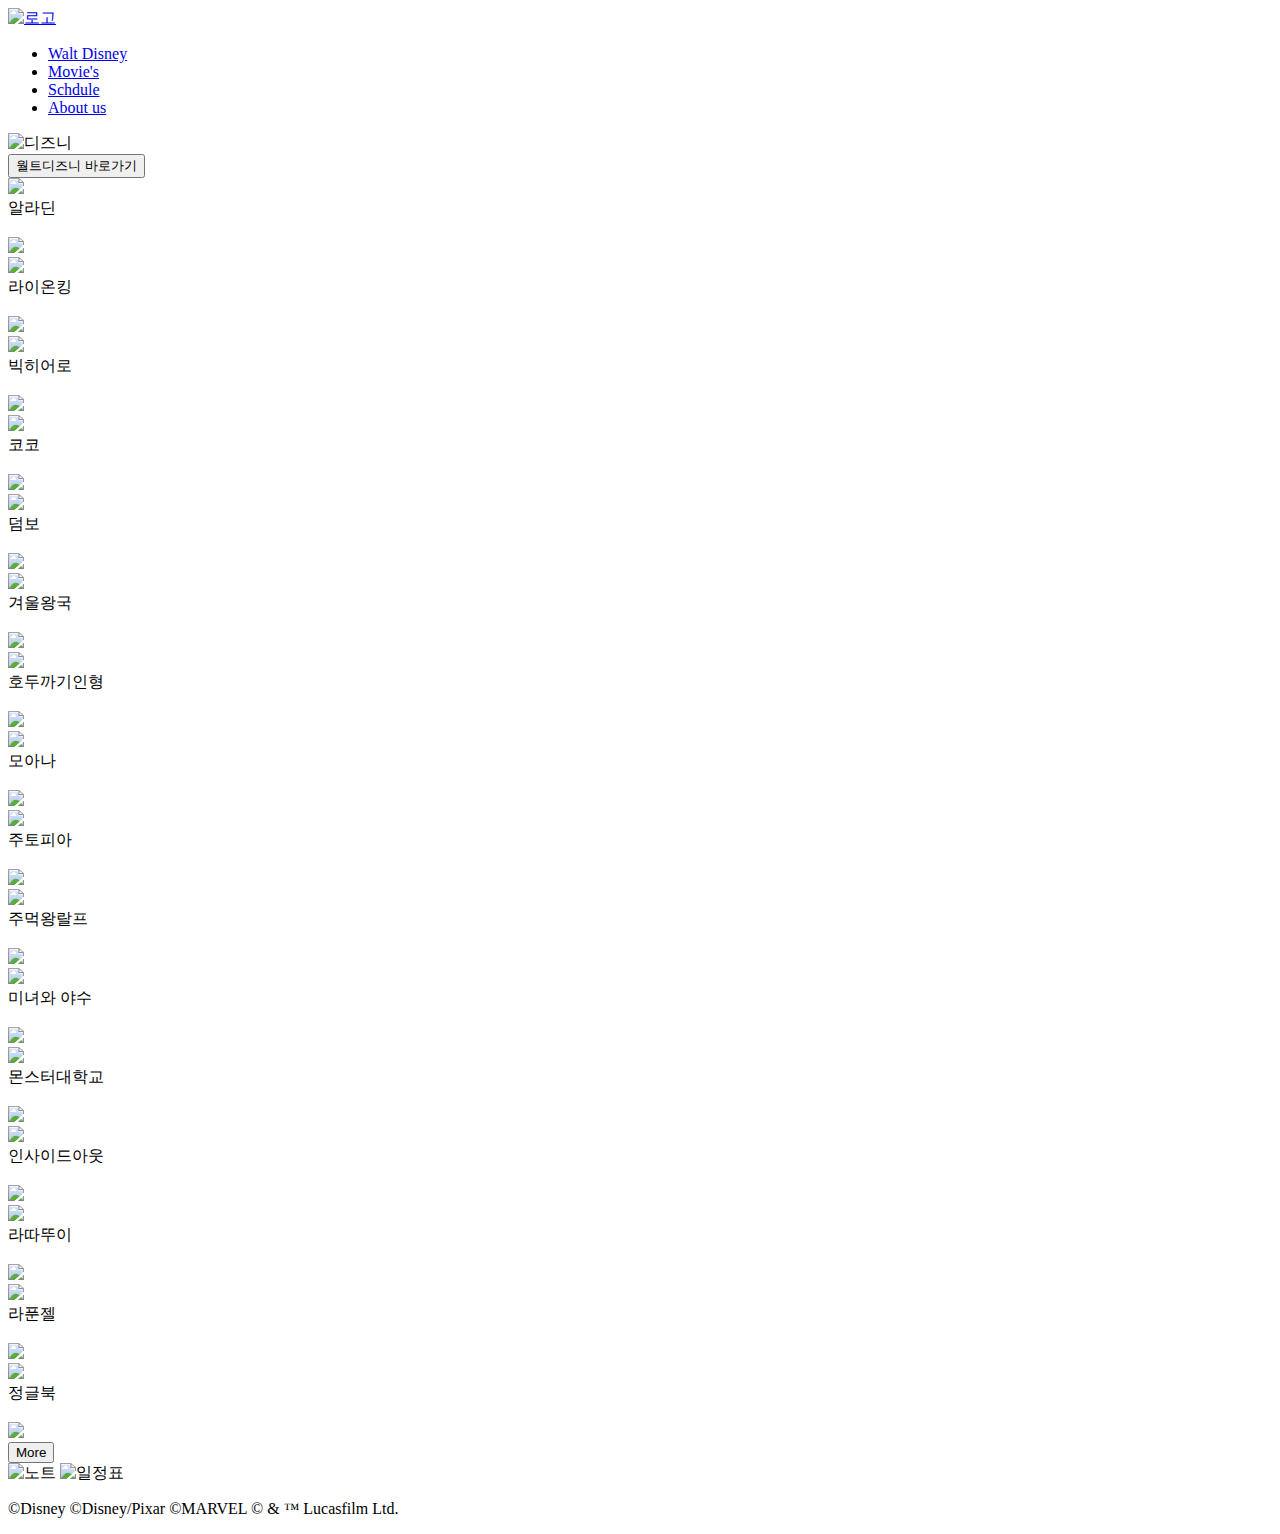
==== Test_SuHang/index.html @ ab8e019a "index.html 이동" ====
<!DOCTYPE html>
<html lang="ko">
<head>
    <meta charset="UTF-8">
    <meta name="viewport" content="width=device-width, initial-scale=1.0">
    <meta http-equiv="X-UA-Compatible" content="ie=edge">
    <title>main</title>
    <link rel="stylesheet" href="..\css\main_st.css">
    <style>
            @import url('https://fonts.googleapis.com/css?family=Poor+Story&display=swap&subset=korean');
    </style>
    <script src="..\js\jquery.js"></script>
    <script src="..\js\main_sc.js"></script>
</head>
<body>
    <div class="jbMenu">
        <div class="jbTitle">
            <a href="main.html"><img src="\image\logo-d.png" id="logo" alt="로고"></a>
        </div>
        <div id="time">

        </div>
        <ul id="menu">
            <li><a href="#">Walt Disney</a></li>
            <li><a href="#">Movie's</a></li>
            <li><a href="#">Schdule</a></li>
            <li><a href="#">About us</a></li>
        </ul>
    </div>
    <div class="jbContent">
        <div class="mainAB">
                <div id="ma">
                <img src="\image\Disnep.jpg" id="disnep" alt="디즈니">
                </div>
            <a href="http://www.disney.co.kr/home/index.jsp"><button>월트디즈니 바로가기</button></a>
        </div>
        <div class="movies">
            <div class="infoMo">
                <a href="https://www.youtube.com/watch?v=tfJntocV3HE">
                    <div class="Img">
                        <img src="\image\Aladin.jpg">
                    </div>
                </a>
                <div class="Mti">
                    알라딘
                    <br><br>
                    <img src="\image\plus-button.png">
                </div>
            </div>
            <div class="infoMo">
                <a href="https://www.youtube.com/watch?v=5F2GLtK3l2c">
                    <div class="Img">
                        <img src="..\image\LionK.png">
                    </div>
                </a>
                <div class="Mti">
                    라이온킹
                    <br><br>
                    <img src="\image\plus-button.png">
                </div>
            </div>
            <div class="infoMo">
                <a href="https://www.youtube.com/watch?v=gKqeaCxaJjc">
                    <div class="Img">
                        <img src="\image\Bighero.jpg">
                    </div>
                </a>
                <div class="Mti">
                    빅히어로
                    <br><br>
                    <img src="\image\plus-button.png">
                </div>
            </div>
            <div class="infoMo">
                <a href="https://www.youtube.com/watch?v=3iDxU9eNQ_0">
                    <div class="Img">
                        <img src="\image\coco.jpg">
                    </div>
                </a>
                <div class="Mti">
                    코코
                    <br><br>
                    <img src="\image\plus-button.png">
                </div>
            </div>
            <div class="infoMo">
                <a href="https://www.youtube.com/watch?v=gffB1HO3azU">
                    <div class="Img">
                        <img src="\image\dumbo.jpg">
                    </div>
                </a>
                <div class="Mti">
                    덤보
                    <br><br>
                    <img src="\image\plus-button.png">
                </div>
            </div>
            <div class="infoMo">
                <a href="https://www.youtube.com/watch?v=L0MK7qz13bU">
                    <div class="Img">
                        <img src="\image\Frozen.jpg">
                    </div>
                </a>
                <div class="Mti">
                    겨울왕국
                    <br><br>
                    <img src="\image\plus-button.png">
                </div>
            </div>
            <div class="infoMo">
                <a href="https://www.youtube.com/watch?v=cD4IGnxFV1E">
                    <div class="Img">
                        <img src="\image\hodoggagi.jpg">
                    </div>
                </a>
                <div class="Mti">
                    호두까기인형
                    <br><br>
                    <img src="\image\plus-button.png">
                </div>
            </div>
            <div class="infoMo">
                <a href="https://www.youtube.com/watch?v=cPAbx5kgCJo">
                    <div class="Img">
                        <img src="\image\Moana.jpg">
                    </div>
                </a>
                <div class="Mti">
                    모아나
                    <br><br>
                    <img src="\image\plus-button.png">
                </div>
            </div>
            <div class="infoMo">
                <a href="https://www.youtube.com/watch?v=7fU1gTmxtk0">
                    <div class="Img">
                        <img src="\image\Jutopia.jpeg">
                    </div>
                </a>
                <div class="Mti">
                    주토피아
                    <br><br>
                    <img src="\image\plus-button.png">
                </div>
            </div>
            <div class="infoMo">
                <a href="https://www.youtube.com/watch?v=MjWj_-YiZD8">
                    <div class="Img">
                        <img src="\image\ralfe.jpg">
                    </div>
                </a>
                <div class="Mti">
                    주먹왕랄프
                    <br><br>
                    <img src="\image\plus-button.png">
                </div>
            </div>
            <div class="infoMo">
                <a href="https://www.youtube.com/watch?v=n7LZA4Er7_g">
                    <div class="Img">
                        <img src="\image\M_A.jpg">
                    </div>
                </a>
                <div class="Mti">
                    미녀와 야수
                    <br><br>
                    <img src="\image\plus-button.png">
                </div>
            </div>
            <div class="infoMo">
                <a href="https://www.youtube.com/watch?v=g9EbzaevX9U">
                    <div class="Img">
                        <img src="\image\Monster_O.jpeg">
                    </div>
                </a>
                <div class="Mti">
                    몬스터대학교
                    <br><br>
                    <img src="\image\plus-button.png">
                </div>
            </div>
            <div class="infoMo">
                <a href="https://www.youtube.com/watch?v=1KGZtWbZtq8">
                    <div class="Img">
                        <img src="\image\InsideOut.jpg">
                    </div>
                </a>
                <div class="Mti">
                    인사이드아웃
                    <br><br>
                    <img src="\image\plus-button.png">
                </div>
            </div>
            <div class="infoMo">
                <a href="https://www.youtube.com/watch?v=T4g-PQkO7TE">
                    <div class="Img">
                        <img src="\image\ratatooee.jpg">
                    </div>
                </a>
                <div class="Mti">
                    라따뚜이
                    <br><br>
                    <img src="\image\plus-button.png">
                </div>
            </div>
            <div class="infoMo">
                <a href="https://www.youtube.com/watch?v=79ZV71e0efk">
                    <div class="Img">
                        <img src="\image\Lafun.jpg">
                    </div>
                </a>
                <div class="Mti">
                    라푼젤
                    <br><br>
                    <img src="\image\plus-button.png">
                </div>
            </div>
            <div class="infoMo">
                <a href="https://www.youtube.com/watch?v=639Bqn8C3MM">
                    <div class="Img">
                        <img src="\image\jung.jpg">
                    </div>
                </a>
                <div class="Mti">
                    정글북
                    <br><br>
                    <img src="\image\plus-button.png">
                </div>
            </div>
        </div>
        <div class="moreMov">
            <button>More</button>
        </div>
        <div class="news">
            <div>
                <img src="\image\note.jpg" alt="노트" id="note">
                <img src="\image\schdule.png" alt="일정표" id="sc">
            </div>
            <div class="foot">
                <p>
                    ©Disney ©Disney/Pixar ©MARVEL © & ™ Lucasfilm Ltd.
                </p>
            </div>
        </div>
    </div>
</body>
</html>
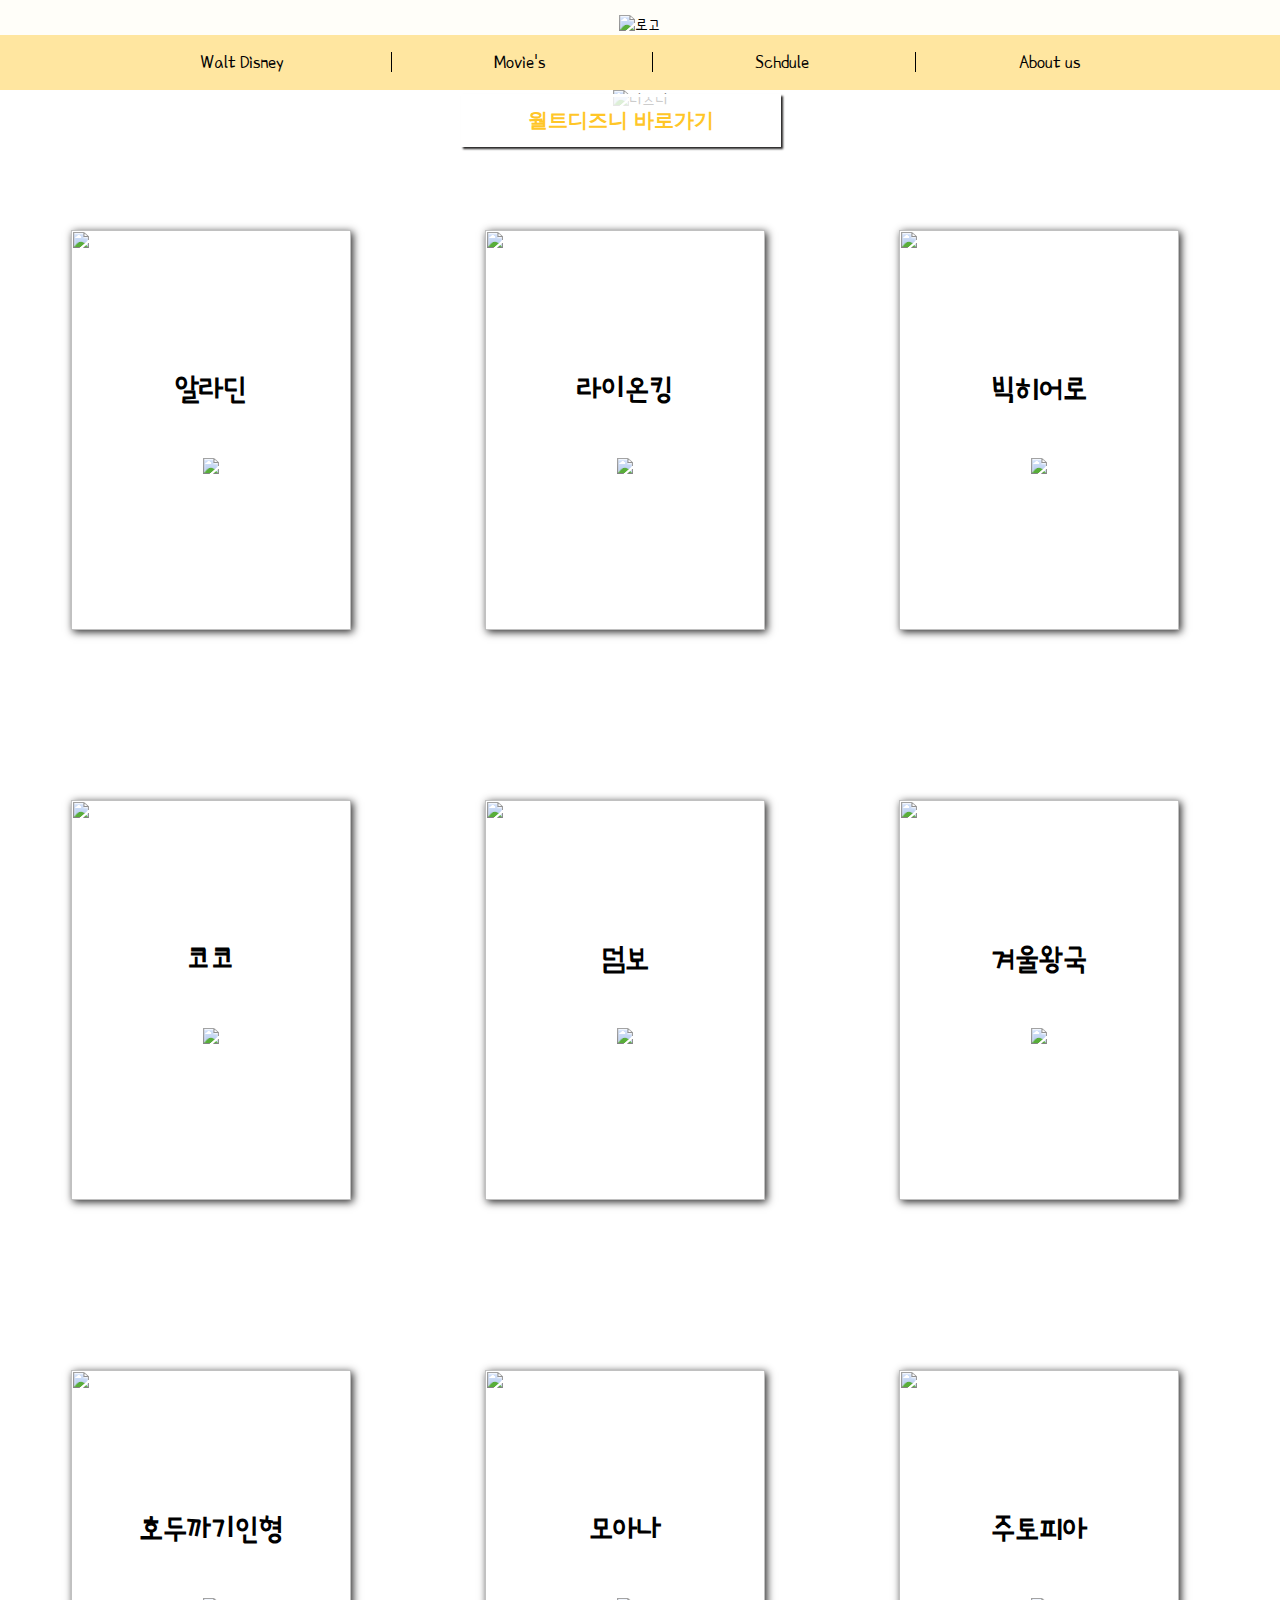
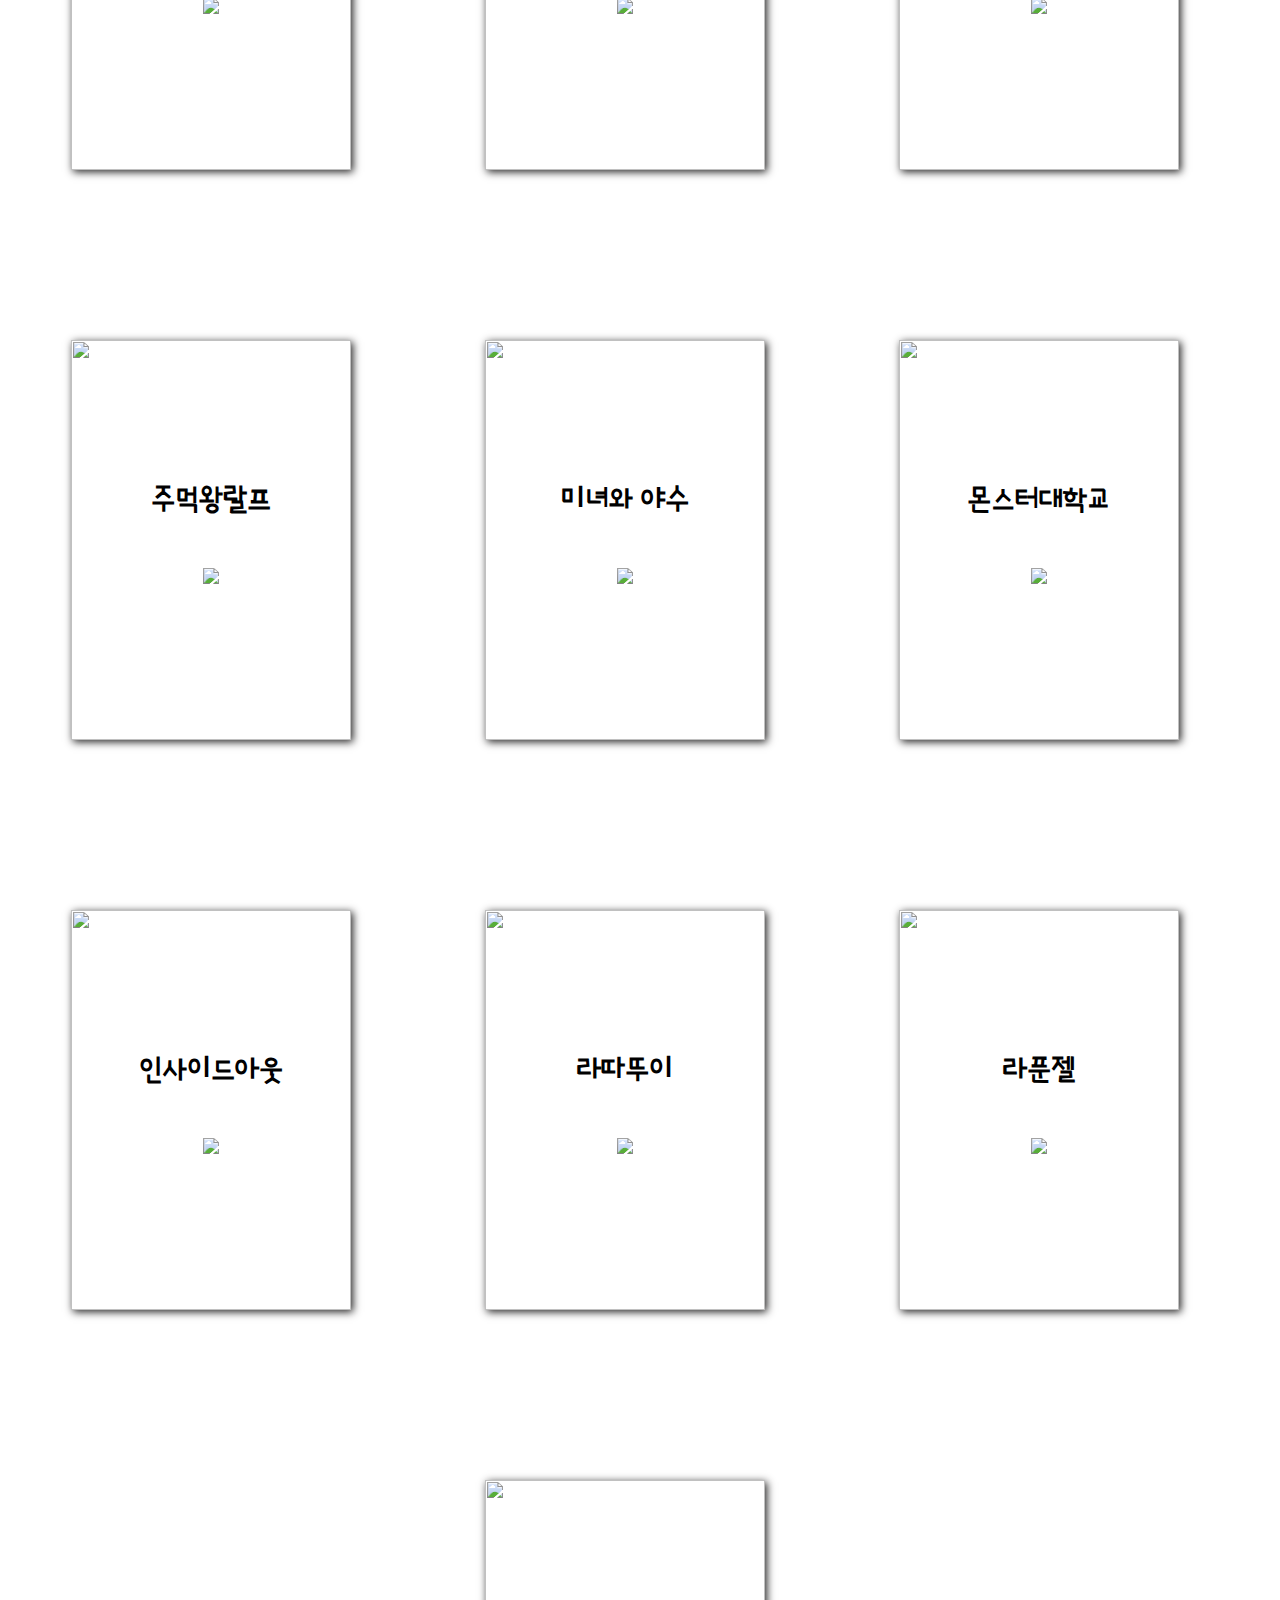
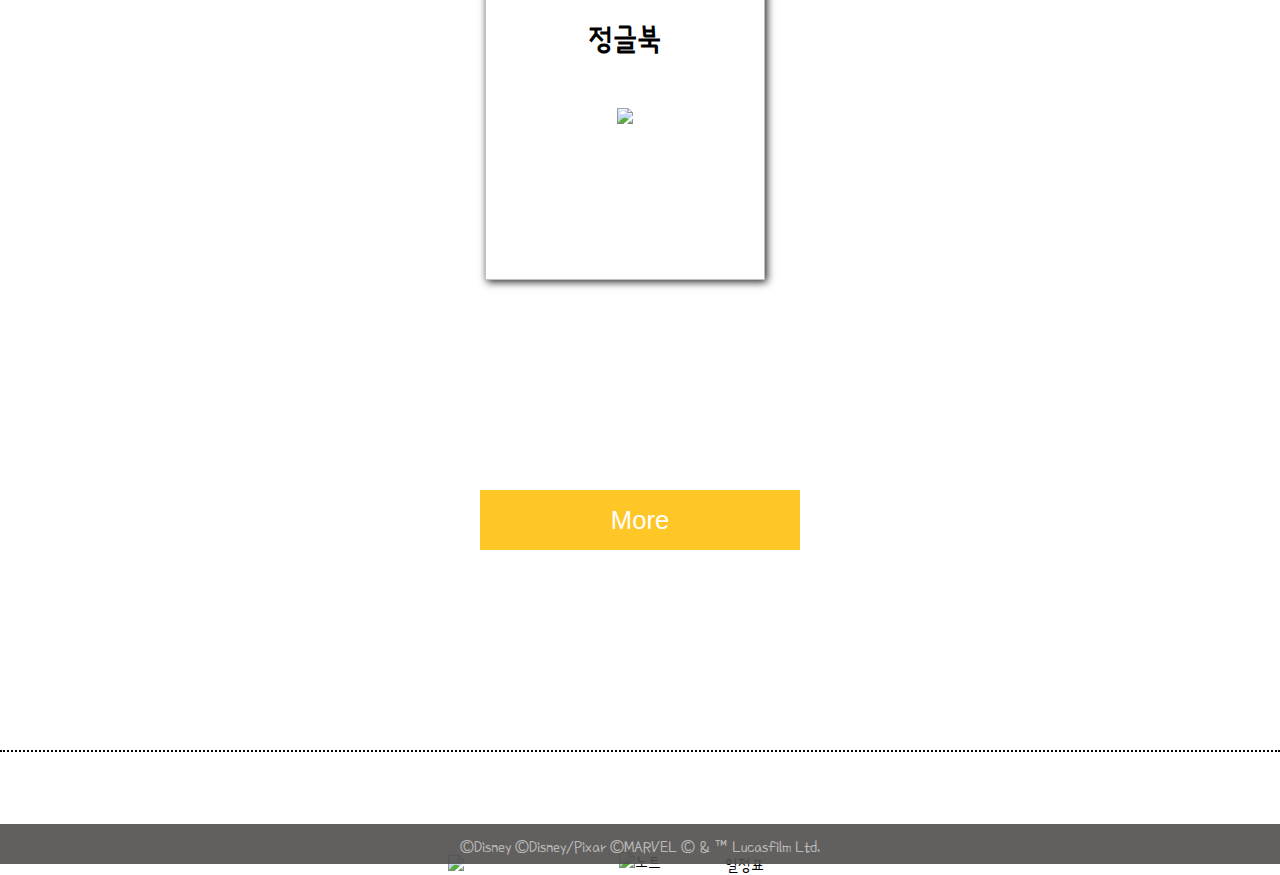
==== commit fda88cde: "change" ====
--- a/Test_SuHang/index.html
+++ b/Test_SuHang/index.html
@@ -5,17 +5,17 @@
     <meta name="viewport" content="width=device-width, initial-scale=1.0">
     <meta http-equiv="X-UA-Compatible" content="ie=edge">
     <title>main</title>
-    <link rel="stylesheet" href="..\css\main_st.css">
+    <link rel="stylesheet" href="main_st.css">
     <style>
-            @import url('https://fonts.googleapis.com/css?family=Poor+Story&display=swap&subset=korean');
+        @import url('https://fonts.googleapis.com/css?family=Poor+Story&display=swap&subset=korean');
     </style>
-    <script src="..\js\jquery.js"></script>
-    <script src="..\js\main_sc.js"></script>
+    <script src="jquery.js"></script>
+    <script src="main_sc.js"></script>
 </head>
 <body>
     <div class="jbMenu">
         <div class="jbTitle">
-            <a href="main.html"><img src="\image\logo-d.png" id="logo" alt="로고"></a>
+            <a href="#"><img src="/image/logo-d.png" id="logo" alt="로고"></a>
         </div>
         <div id="time">
 
@@ -38,193 +38,193 @@
             <div class="infoMo">
                 <a href="https://www.youtube.com/watch?v=tfJntocV3HE">
                     <div class="Img">
-                        <img src="\image\Aladin.jpg">
+                        <img src="/image/Aladin.jpg">
                     </div>
                 </a>
                 <div class="Mti">
                     알라딘
                     <br><br>
-                    <img src="\image\plus-button.png">
+                    <img src="/image/plus-button.png">
                 </div>
             </div>
             <div class="infoMo">
                 <a href="https://www.youtube.com/watch?v=5F2GLtK3l2c">
                     <div class="Img">
-                        <img src="..\image\LionK.png">
+                        <img src="../image/LionK.png">
                     </div>
                 </a>
                 <div class="Mti">
                     라이온킹
                     <br><br>
-                    <img src="\image\plus-button.png">
+                    <img src="/image/plus-button.png">
                 </div>
             </div>
             <div class="infoMo">
                 <a href="https://www.youtube.com/watch?v=gKqeaCxaJjc">
                     <div class="Img">
-                        <img src="\image\Bighero.jpg">
+                        <img src="/image/Bighero.jpg">
                     </div>
                 </a>
                 <div class="Mti">
                     빅히어로
                     <br><br>
-                    <img src="\image\plus-button.png">
+                    <img src="/image/plus-button.png">
                 </div>
             </div>
             <div class="infoMo">
                 <a href="https://www.youtube.com/watch?v=3iDxU9eNQ_0">
                     <div class="Img">
-                        <img src="\image\coco.jpg">
+                        <img src="/image/coco.jpg">
                     </div>
                 </a>
                 <div class="Mti">
                     코코
                     <br><br>
-                    <img src="\image\plus-button.png">
+                    <img src="/image/plus-button.png">
                 </div>
             </div>
             <div class="infoMo">
                 <a href="https://www.youtube.com/watch?v=gffB1HO3azU">
                     <div class="Img">
-                        <img src="\image\dumbo.jpg">
+                        <img src="/image/dumbo.jpg">
                     </div>
                 </a>
                 <div class="Mti">
                     덤보
                     <br><br>
-                    <img src="\image\plus-button.png">
+                    <img src="/image/plus-button.png">
                 </div>
             </div>
             <div class="infoMo">
                 <a href="https://www.youtube.com/watch?v=L0MK7qz13bU">
                     <div class="Img">
-                        <img src="\image\Frozen.jpg">
+                        <img src="/image/Frozen.jpg">
                     </div>
                 </a>
                 <div class="Mti">
                     겨울왕국
                     <br><br>
-                    <img src="\image\plus-button.png">
+                    <img src="/image/plus-button.png">
                 </div>
             </div>
             <div class="infoMo">
                 <a href="https://www.youtube.com/watch?v=cD4IGnxFV1E">
                     <div class="Img">
-                        <img src="\image\hodoggagi.jpg">
+                        <img src="/image/hodoggagi.jpg">
                     </div>
                 </a>
                 <div class="Mti">
                     호두까기인형
                     <br><br>
-                    <img src="\image\plus-button.png">
+                    <img src="/image/plus-button.png">
                 </div>
             </div>
             <div class="infoMo">
                 <a href="https://www.youtube.com/watch?v=cPAbx5kgCJo">
                     <div class="Img">
-                        <img src="\image\Moana.jpg">
+                        <img src="/image/Moana.jpg">
                     </div>
                 </a>
                 <div class="Mti">
                     모아나
                     <br><br>
-                    <img src="\image\plus-button.png">
+                    <img src="/image/plus-button.png">
                 </div>
             </div>
             <div class="infoMo">
                 <a href="https://www.youtube.com/watch?v=7fU1gTmxtk0">
                     <div class="Img">
-                        <img src="\image\Jutopia.jpeg">
+                        <img src="/image/Jutopia.jpeg">
                     </div>
                 </a>
                 <div class="Mti">
                     주토피아
                     <br><br>
-                    <img src="\image\plus-button.png">
+                    <img src="/image/plus-button.png">
                 </div>
             </div>
             <div class="infoMo">
                 <a href="https://www.youtube.com/watch?v=MjWj_-YiZD8">
                     <div class="Img">
-                        <img src="\image\ralfe.jpg">
+                        <img src="/image/ralfe.jpg">
                     </div>
                 </a>
                 <div class="Mti">
                     주먹왕랄프
                     <br><br>
-                    <img src="\image\plus-button.png">
+                    <img src="/image/plus-button.png">
                 </div>
             </div>
             <div class="infoMo">
                 <a href="https://www.youtube.com/watch?v=n7LZA4Er7_g">
                     <div class="Img">
-                        <img src="\image\M_A.jpg">
+                        <img src="/image/M_A.jpg">
                     </div>
                 </a>
                 <div class="Mti">
                     미녀와 야수
                     <br><br>
-                    <img src="\image\plus-button.png">
+                    <img src="/image/plus-button.png">
                 </div>
             </div>
             <div class="infoMo">
                 <a href="https://www.youtube.com/watch?v=g9EbzaevX9U">
                     <div class="Img">
-                        <img src="\image\Monster_O.jpeg">
+                        <img src="/image/Monster_O.jpeg">
                     </div>
                 </a>
                 <div class="Mti">
                     몬스터대학교
                     <br><br>
-                    <img src="\image\plus-button.png">
+                    <img src="/image/plus-button.png">
                 </div>
             </div>
             <div class="infoMo">
                 <a href="https://www.youtube.com/watch?v=1KGZtWbZtq8">
                     <div class="Img">
-                        <img src="\image\InsideOut.jpg">
+                        <img src="/image/InsideOut.jpg">
                     </div>
                 </a>
                 <div class="Mti">
                     인사이드아웃
                     <br><br>
-                    <img src="\image\plus-button.png">
+                    <img src="/image/plus-button.png">
                 </div>
             </div>
             <div class="infoMo">
                 <a href="https://www.youtube.com/watch?v=T4g-PQkO7TE">
                     <div class="Img">
-                        <img src="\image\ratatooee.jpg">
+                        <img src="/image/ratatooee.jpg">
                     </div>
                 </a>
                 <div class="Mti">
                     라따뚜이
                     <br><br>
-                    <img src="\image\plus-button.png">
+                    <img src="/image/plus-button.png">
                 </div>
             </div>
             <div class="infoMo">
                 <a href="https://www.youtube.com/watch?v=79ZV71e0efk">
                     <div class="Img">
-                        <img src="\image\Lafun.jpg">
+                        <img src="/image/Lafun.jpg">
                     </div>
                 </a>
                 <div class="Mti">
                     라푼젤
                     <br><br>
-                    <img src="\image\plus-button.png">
+                    <img src="/image/plus-button.png">
                 </div>
             </div>
             <div class="infoMo">
                 <a href="https://www.youtube.com/watch?v=639Bqn8C3MM">
                     <div class="Img">
-                        <img src="\image\jung.jpg">
+                        <img src="/image/jung.jpg">
                     </div>
                 </a>
                 <div class="Mti">
                     정글북
                     <br><br>
-                    <img src="\image\plus-button.png">
+                    <img src="/image/plus-button.png">
                 </div>
             </div>
         </div>
@@ -233,8 +233,8 @@
         </div>
         <div class="news">
             <div>
-                <img src="\image\note.jpg" alt="노트" id="note">
-                <img src="\image\schdule.png" alt="일정표" id="sc">
+                <img src="/image/note.jpg" alt="노트" id="note">
+                <img src="/image/schdule.png" alt="일정표" id="sc">
             </div>
             <div class="foot">
                 <p>
--- a/Test_SuHang/main_st.css
+++ b/Test_SuHang/main_st.css
@@ -0,0 +1,204 @@
+*{
+    margin: 0;
+    padding: 0;
+}
+body{
+    text-align: center;
+    min-width: 1200px;
+    font-family: 'Poor Story', cursive;
+}
+a:link { 
+    color: black; 
+    text-decoration: none;
+}
+a:visited { 
+    color: black; 
+    text-decoration: none;
+}
+a:hover { 
+    font-weight: bold;
+    text-decoration: none;
+}
+#time{
+    font-size: 20px;
+}
+.jbMenu {
+    text-align: center;
+    min-width: 1200px;
+    background-color: #ffc62871;
+    padding: 0px;
+    width: 100%;
+    z-index: 3;
+}
+.jbTitle {
+    text-align: center;
+    background-color: #ffffffef;
+    padding-top: 15px; 
+}
+#time{
+    background-color: #ffffffef;
+}
+.jbContent {
+    width: 100%;
+    margin: 0 auto;
+    z-index: 2;
+    margin: 0;
+}
+.jbFixed {
+    position: fixed;
+    top: 0px;
+    padding-bottom:0; 
+}
+#menu{
+    list-style: none;
+    padding: 15px 0;
+}
+#menu li{
+    display: inline;
+    border-left: 1px solid black;
+    padding: 0px 8%;
+    text-decoration: none;
+    font-size: 20px;
+}
+#menu li:first-child{
+    border-left: none;
+}
+.mainAB{
+    position: relative;
+    width: 100%;
+}
+#ma{
+    width: 100%;
+    max-height: 700px;
+    overflow: hidden;
+}
+#logo{
+    width: 100px;
+}
+#disnep{
+    width: 100%;
+}
+.mainAB button{
+    width: 25%;
+    position: absolute;
+    left: 36%;
+    top: 20%;
+
+    background: rgba(255, 255, 255, 0.8);
+    border: 3px solid #ffffff;
+    color: #ffc628;
+    font-size: 20px;
+    font-weight: bold;
+    margin:auto;
+    padding: 10px 5px;
+    box-shadow: 2px 2px 2px 0px rgb(37, 36, 36);
+}
+.mainAB button:hover{
+    opacity: 1;
+    color:darkgreen;
+    border-color: rgb(9, 80, 6); 
+}
+.movies{
+    width: 100%;
+    padding-bottom: 80px;
+}
+.infoMo
+{
+    display: inline-block;
+    width: 280px;
+    height: 400px;
+    margin: 120px 80px 50px 50px; 
+    cursor: pointer;
+    box-shadow: 2px 2px 8px 0px rgb(37, 36, 36);
+    position: relative;
+}
+.Img{
+    position: absolute;
+    width: 100%;
+    height: 100%;
+}
+.Img img{
+    width: 280px;
+    height: 400px;
+}
+.Img:hover{
+    opacity: 0.7;
+}
+.Mti{
+    margin-top: 50%;
+    font-size: 30px;
+    font-weight: bold;
+}
+.moreMov{
+    width: 100%;
+    margin: 80px 0 10px 0;
+    padding-bottom: 200px;
+    border-bottom: 2px dotted black;
+}
+
+.moreMov button{
+    background:#ffc628;
+    color:#fff;
+    border:none;
+    position:relative;
+    width: 25%;
+    height:60px;
+    font-size:1.6em;
+    padding:0 2em;
+    cursor:pointer;
+    transition:800ms ease all;
+    outline:none;
+}
+.moreMov button:hover{
+    background:#fff;
+    color:#ffc628;
+}
+.moreMov button:before,button:after{
+    content:'';
+    position:absolute;
+    top:0;
+    right:0;
+    height:2px;
+    width:0;
+    background: #ffc628;
+    transition:400ms ease all;
+}
+.moreMov button:after{
+    right:inherit;
+    top:inherit;
+    left:0;
+    bottom:0;
+}
+.moreMov button:hover:before,button:hover:after{
+    width:100%;
+    transition:800ms ease all;
+}
+
+.news{
+    width: 100%;
+    position: relative;
+    margin-top: 100px;
+}
+#note{
+    width: 100%;
+    max-height: 1000px;
+}
+#sc{
+    width: 45%;
+    position: absolute;
+    top: 15%;
+    left: auto;
+    right: 20%;
+}
+.foot{
+    width: 100%;
+    height: 40px;
+    background-color: rgba(81, 79, 77, 0.9);;
+    position: absolute;
+    bottom: 8px;
+    line-height: 45px;
+}
+.foot p{
+    color: #ffffff94;
+    font-size: 17px;
+}